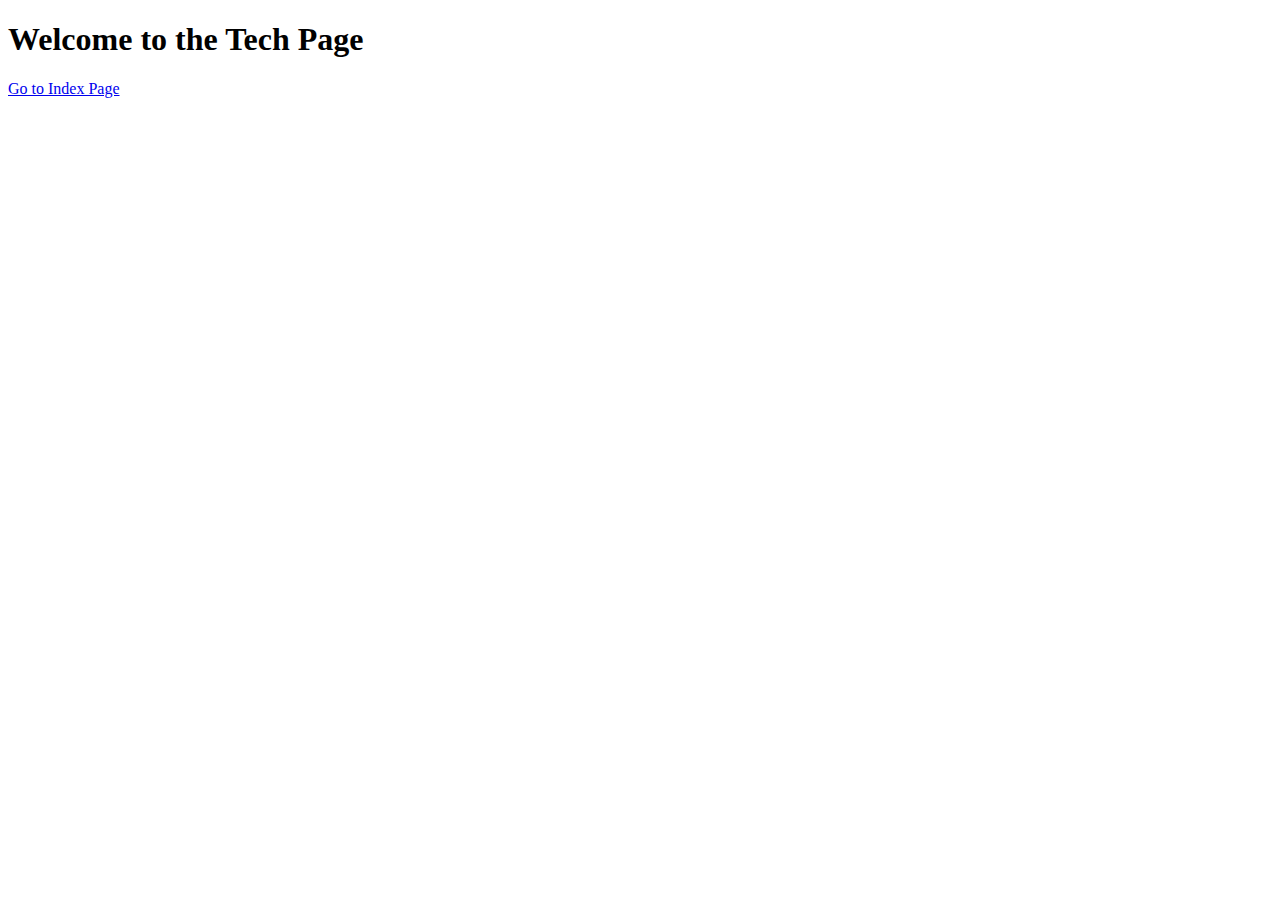
==== recips.html @ 36527513 "chenged" ====
<!DOCTYPE html>
<html lang="en">
<head>
    <meta charset="UTF-8">
    <meta name="viewport" content="width=device-width, initial-scale=1.0">
    <title>Tech Page</title>
</head>
<body>
    <h1>Welcome to the Tech Page</h1>
    <a href="index.html">Go to Index Page</a>
</body>
</html>
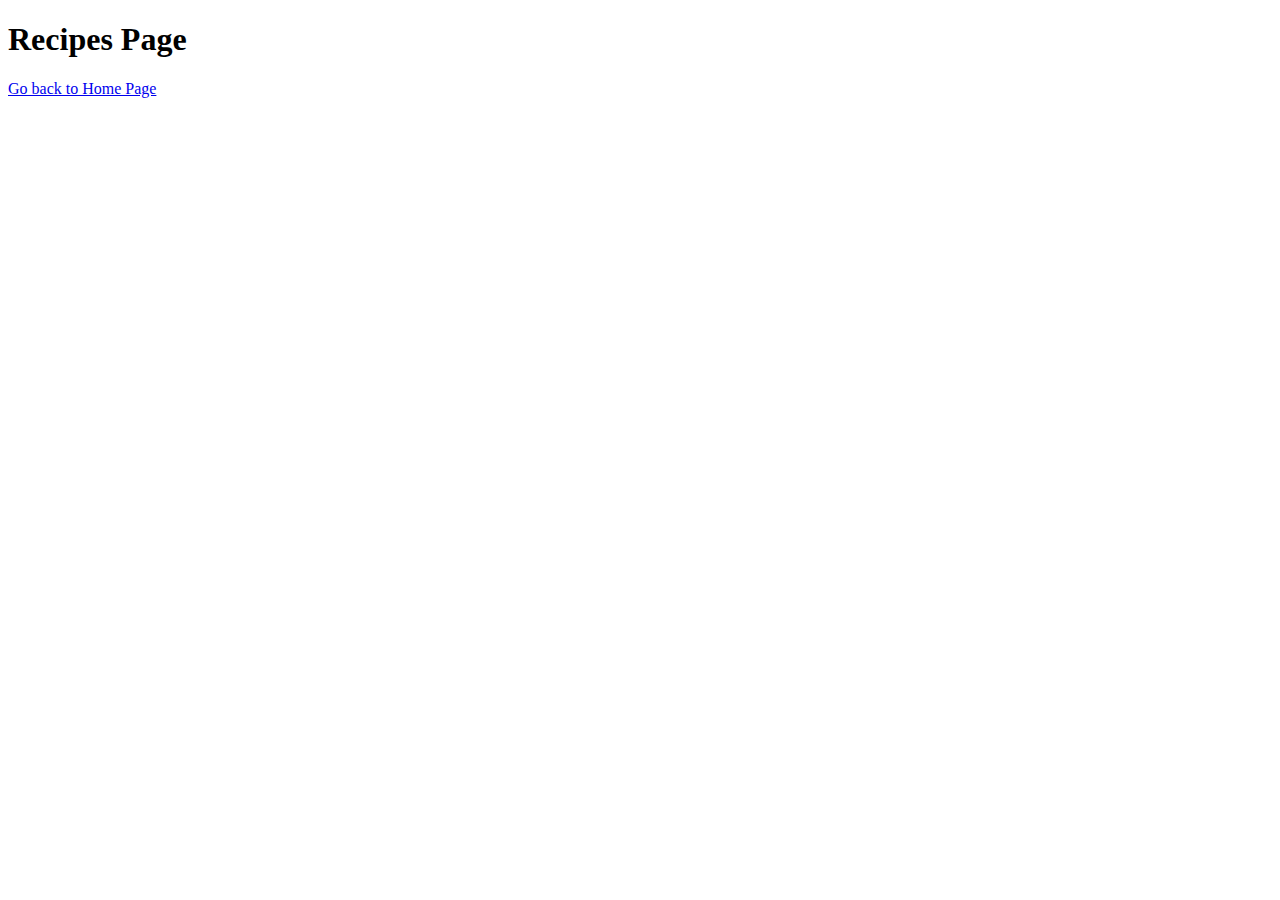
==== commit 7af8357e: "recipies" ====
--- a/recips.html
+++ b/recips.html
@@ -3,10 +3,10 @@
 <head>
     <meta charset="UTF-8">
     <meta name="viewport" content="width=device-width, initial-scale=1.0">
-    <title>Tech Page</title>
+    <title>Recipes</title>
 </head>
 <body>
-    <h1>Welcome to the Tech Page</h1>
-    <a href="index.html">Go to Index Page</a>
+    <h1>Recipes Page</h1>
+    <p><a href="index.html">Go back to Home Page</a></p>
 </body>
-</html>
+</html>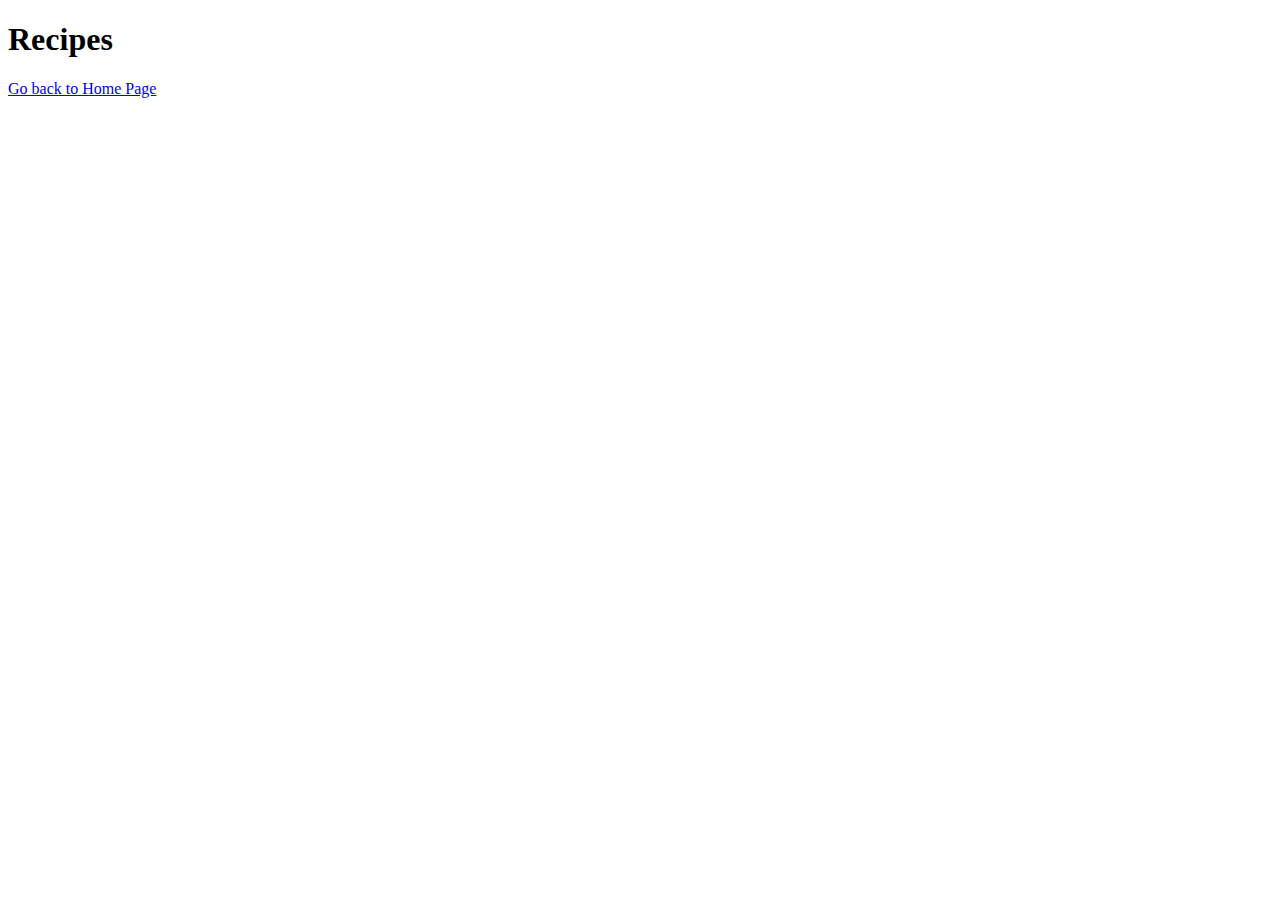
==== commit 995b4726: "changed" ====
--- a/recips.html
+++ b/recips.html
@@ -6,7 +6,7 @@
     <title>Recipes</title>
 </head>
 <body>
-    <h1>Recipes Page</h1>
+    <h1>Recipes</h1>
     <p><a href="index.html">Go back to Home Page</a></p>
 </body>
 </html>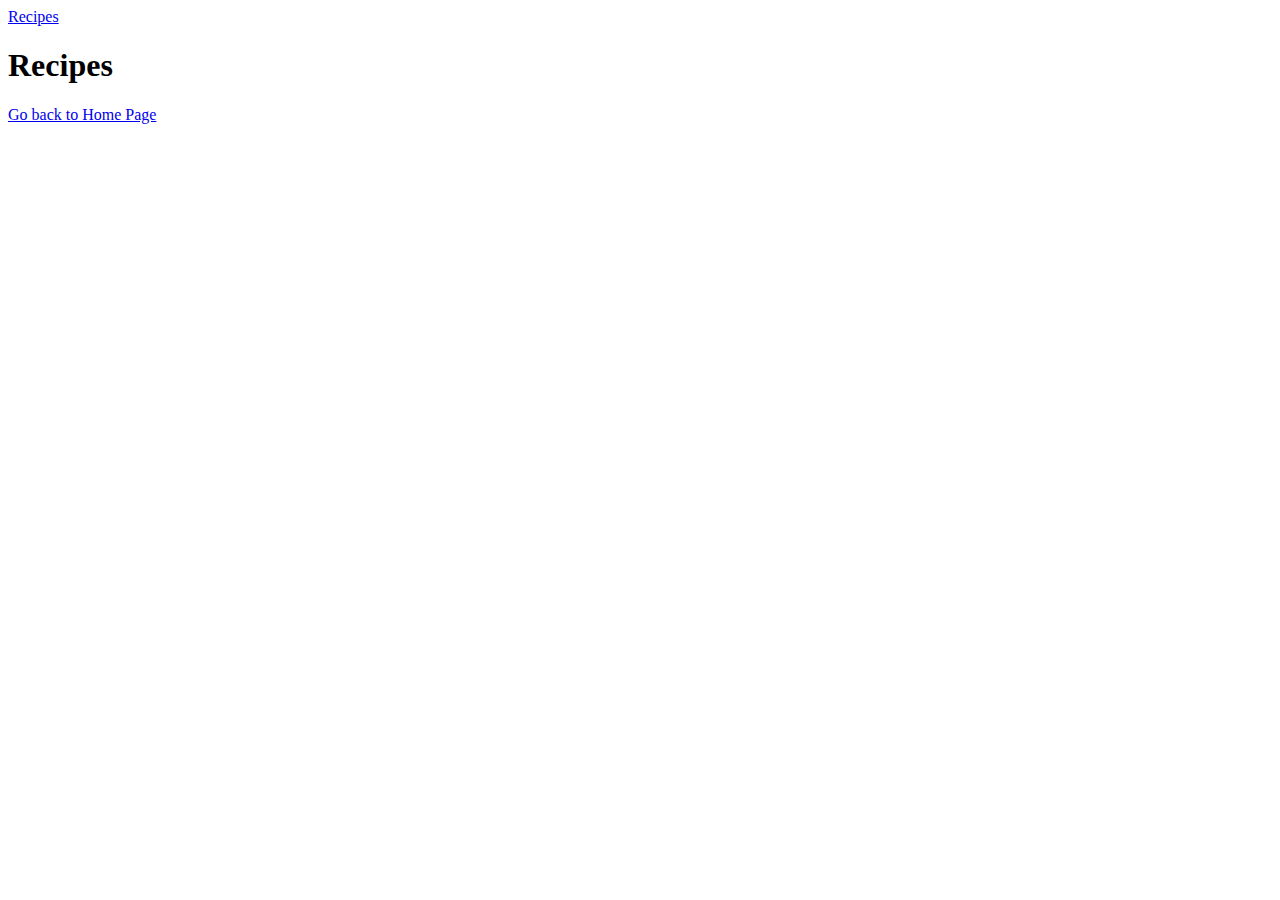
==== commit 35ccc57e: "tha path" ====
--- a/recips.html
+++ b/recips.html
@@ -1,3 +1,4 @@
+<a href="recips.html">Recipes</a>
 <!DOCTYPE html>
 <html lang="en">
 <head>
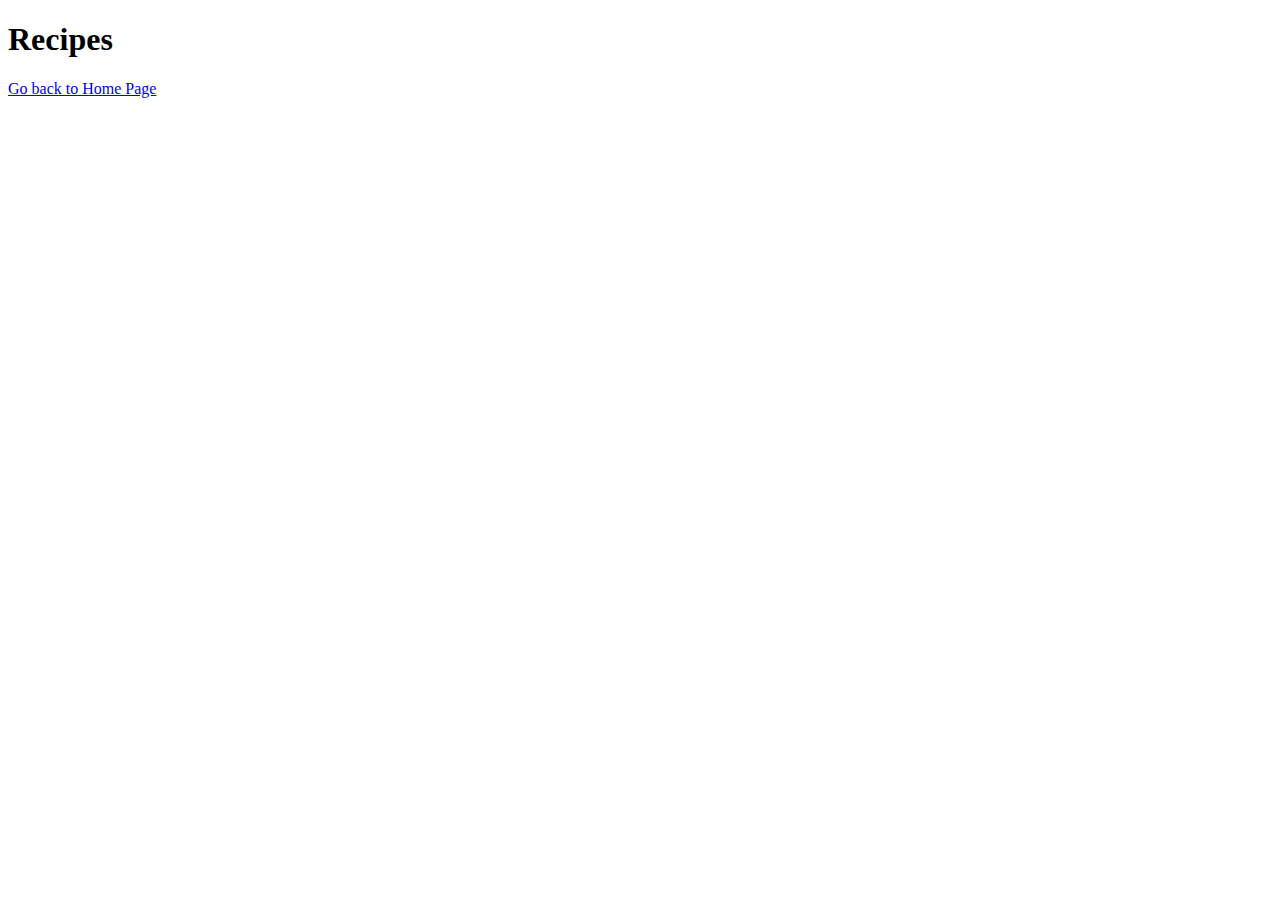
==== commit 49e16852: "ajusted 2" ====
--- a/recips.html
+++ b/recips.html
@@ -1,4 +1,3 @@
-<a href="recips.html">Recipes</a>
 <!DOCTYPE html>
 <html lang="en">
 <head>
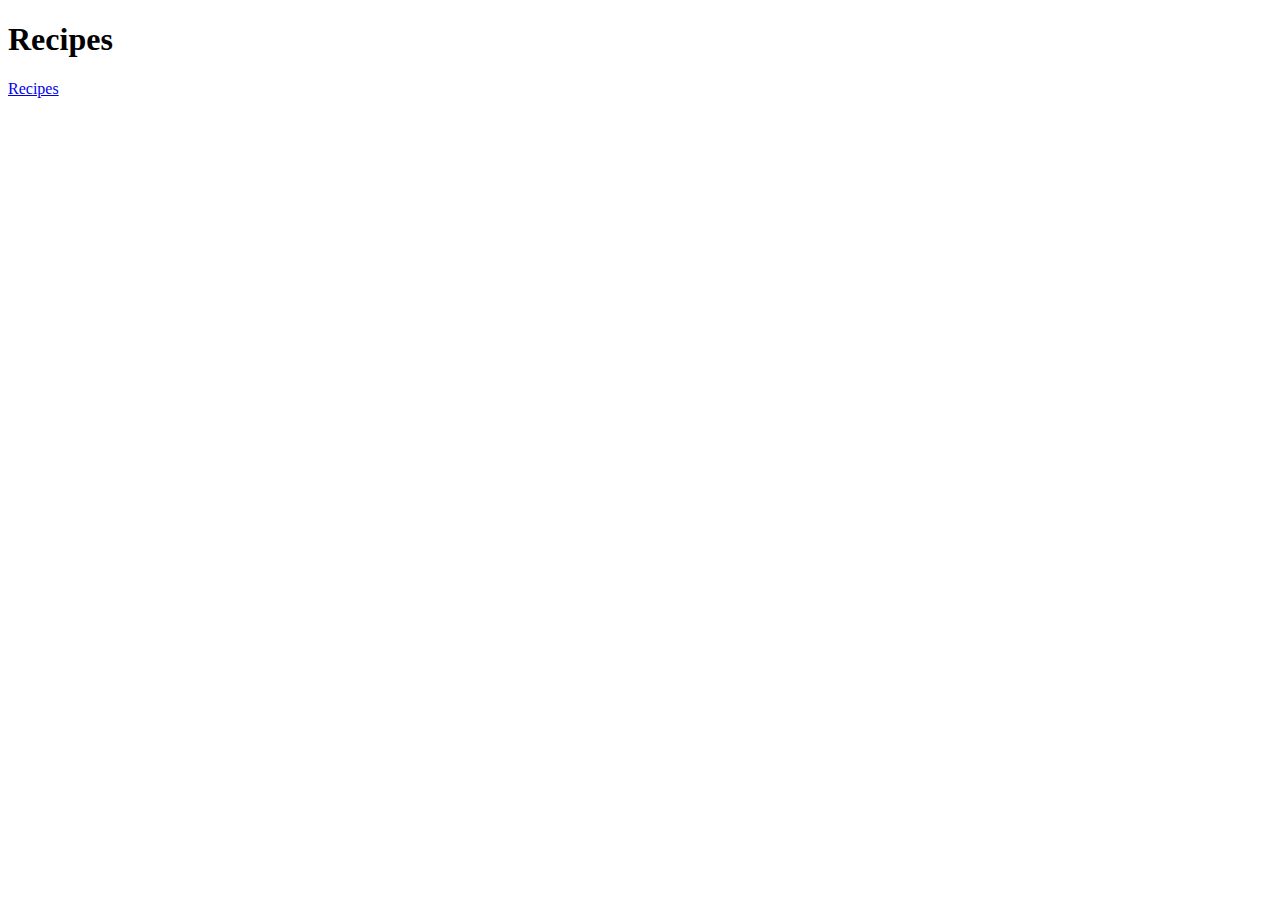
==== commit fb51625e: "bbbb" ====
--- a/recips.html
+++ b/recips.html
@@ -7,6 +7,6 @@
 </head>
 <body>
     <h1>Recipes</h1>
-    <p><a href="index.html">Go back to Home Page</a></p>
+    <a href="./recips.html" class="navbar__links" id="recipes-page">Recipes</a>
 </body>
 </html>